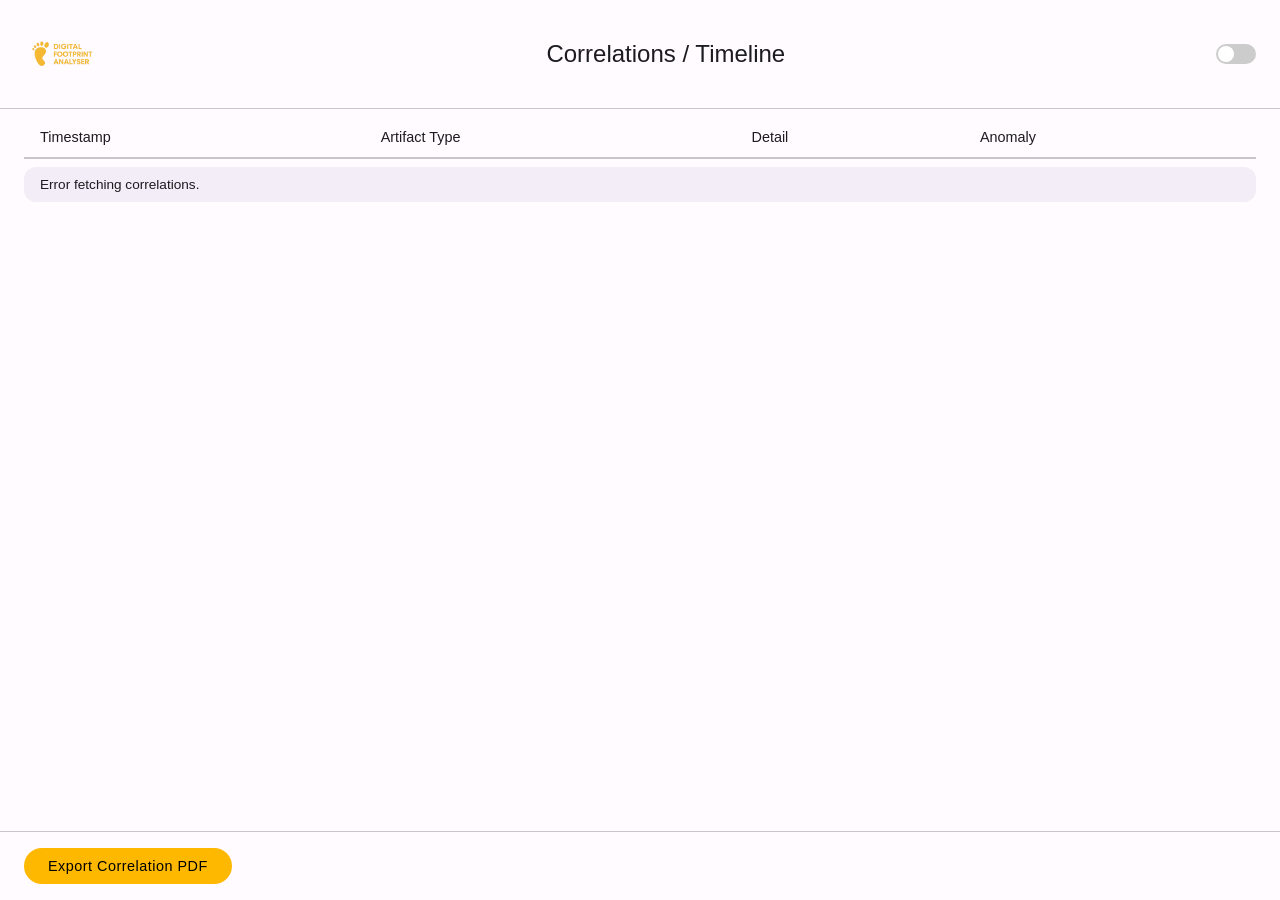
==== web/correlation.html @ 0eabcd3e "Initial commit: Professional Windows Artifacts Parser with GUI and Web interface" ====
<!DOCTYPE html>
<html lang="en">
<head>
    <meta charset="UTF-8">
    <meta name="viewport" content="width=device-width, initial-scale=1.0">
    <title>Correlation Results</title>
    <link rel="icon" href="logo.png">
    <link rel="stylesheet" href="style.css">
</head>
<body>
    <div class="container">
        <div class="header">
            <img src="logo.png" alt="Logo" class="header-logo">
            <h1 class="centered-title">Correlations / Timeline</h1>
            <div class="theme-switch-wrapper">
                <label class="theme-switch" for="theme-toggle">
                    <input type="checkbox" id="theme-toggle" />
                    <div class="slider"></div>
                </label>
            </div>
        </div>
        <div class="table-section">
            <table id="correlationsTable">
                <thead>
                    <tr>
                        <th>Timestamp</th>
                        <th>Artifact Type</th>
                        <th>Detail</th>
                        <th>Anomaly</th>
                    </tr>
                </thead>
                <tbody>
                    <!-- Correlations will be loaded here -->
                </tbody>
            </table>
        </div>
        <div class="bottom-bar">
            <button id="exportCorrelationPdfBtn">Export Correlation PDF</button>
        </div>
    </div>

    <!-- The Modal for PDF Report Details -->
    <div id="pdfReportModal" class="modal">
        <div class="modal-content">
            <span class="close-btn">&times;</span>
            <h2>PDF Report Details</h2>
            <form id="pdfReportForm">
                <label for="caseNumber">Case Number:</label>
                <input type="text" id="caseNumber" name="caseNumber">
                <label for="evidenceNumber">Evidence Number:</label>
                <input type="text" id="evidenceNumber" name="evidenceNumber">
                <label for="uniqueDescription">Unique Description:</label>
                <input type="text" id="uniqueDescription" name="uniqueDescription">
                <label for="examiner">Examiner:</label>
                <input type="text" id="examiner" name="examiner">
                <label for="notes">Notes:</label>
                <textarea id="notes" name="notes" rows="4"></textarea>
                <button type="submit" id="generatePdfBtn">Generate PDF</button>
            </form>
        </div>
    </div>

    <script src="correlation.js"></script>
</body>
</html>
---- web/style.css ----
/* --- Material Design 3 Inspired Theme --- */

:root {
    --md-sys-color-primary: #FFB800;
    --md-sys-color-on-primary: #000000;
    --md-sys-color-background: #FFFBFE;
    --md-sys-color-surface: #FFFBFE;
    --md-sys-color-surface-container: #F3EDF7;
    --md-sys-color-surface-container-hover: #EADDFF;
    --md-sys-color-on-surface: #1C1B1F;
    --md-sys-color-outline: #C8C5CA;
    --md-sys-color-shadow: #000000;
}

[data-theme="dark"] {
    --md-sys-color-primary: #FFCF40;
    --md-sys-color-on-primary: #000000;
    --md-sys-color-background: #1C1B1F;
    --md-sys-color-surface: #1C1B1F;
    --md-sys-color-surface-container: #2B2930;
    --md-sys-color-surface-container-hover: #4F4359;
    --md-sys-color-on-surface: #E6E1E5;
    --md-sys-color-outline: #49454F;
    --md-sys-color-shadow: #000000;
}

/* General body and layout */
body {
    font-family: 'Roboto', 'Segoe UI', Arial, sans-serif;
    margin: 0;
    background-color: var(--md-sys-color-background);
    color: var(--md-sys-color-on-surface);
    display: flex;
    flex-direction: column;
    height: 100vh;
    transition: background-color 0.3s ease, color 0.3s ease;
}

.container {
    display: flex;
    flex-direction: column;
    height: 100%;
    width: 100%;
    background-color: var(--md-sys-color-surface);
    box-sizing: border-box;
}

/* Header and Bar sections */
.header, .top-bar, .bottom-bar {
    padding: 16px 24px;
    background-color: var(--md-sys-color-surface);
    border-bottom: 1px solid var(--md-sys-color-outline);
    transition: background-color 0.3s ease, border-color 0.3s ease;
}

.header {
    border-bottom: none;
    display: flex;
    justify-content: space-between;
    align-items: center;
}

h1 {
    margin: 0;
    font-size: 1.5em; /* 24px */
    font-weight: 500;
    color: var(--md-sys-color-on-surface);
}

.header-logo {
    height: 2cm;
    width: 2cm;
    margin-right: 16px;
}

.centered-title {
    text-align: center;
    flex-grow: 1;
}

/* Theme Toggle Switch */
.theme-switch-wrapper {
    display: flex;
    align-items: center;
}
.theme-switch {
    display: inline-block;
    height: 20px;
    position: relative;
    width: 40px;
}
.theme-switch input {
    display:none;
}
.slider {
    background-color: #ccc;
    bottom: 0;
    cursor: pointer;
    left: 0;
    position: absolute;
    right: 0;
    top: 0;
    transition: .4s;
    border-radius: 20px;
}
.slider:before {
    background-color: #fff;
    bottom: 2px;
    content: "";
    height: 16px;
    left: 2px;
    position: absolute;
    transition: .4s;
    width: 16px;
    border-radius: 50%;
}
input:checked + .slider {
    background-color: var(--md-sys-color-primary);
}
input:checked + .slider:before {
    transform: translateX(20px);
}

.top-bar {
    display: flex;
    align-items: center;
    gap: 16px;
}

.top-bar input[type="text"] {
    flex-grow: 1;
    padding: 12px 16px;
    border: 1px solid var(--md-sys-color-outline);
    border-radius: 16px; /* Increased rounding */
    font-size: 1em;
    background-color: var(--md-sys-color-surface-container);
    color: var(--md-sys-color-on-surface);
}

.top-bar input[type="text"]:focus {
    outline: 2px solid var(--md-sys-color-primary);
    border-color: transparent;
}

.bottom-bar {
    display: flex;
    justify-content: flex-start;
    gap: 12px;
    border-top: 1px solid var(--md-sys-color-outline);
    border-bottom: none;
}

button {
    background-color: var(--md-sys-color-primary);
    color: var(--md-sys-color-on-primary);
    border: none;
    border-radius: 20px; /* Fully rounded pills */
    padding: 10px 24px;
    cursor: pointer;
    font-size: 0.9em;
    font-weight: 500;
    letter-spacing: 0.5px;
    transition: background-color 0.2s ease-in-out, box-shadow 0.2s ease-in-out;
    box-shadow: 0 1px 3px rgba(var(--md-sys-color-shadow), 0.12), 0 1px 2px rgba(var(--md-sys-color-shadow), 0.24);
}

button:hover {
    filter: brightness(1.1);
    box-shadow: 0 3px 6px rgba(var(--md-sys-color-shadow), 0.16), 0 3px 6px rgba(var(--md-sys-color-shadow), 0.23);
}

.table-section {
    flex-grow: 1;
    overflow: auto;
    border-top: 1px solid var(--md-sys-color-outline);
    padding: 0 24px;
}

table {
    width: 100%;
    border-collapse: separate;
    border-spacing: 0 8px;
}

table thead th {
    background-color: var(--md-sys-color-surface);
    padding: 12px 16px;
    text-align: left;
    border-bottom: 2px solid var(--md-sys-color-outline);
    font-weight: 500;
    font-size: 0.9em;
    color: var(--md-sys-color-on-surface);
    position: sticky;
    top: 0;
    z-index: 1;
}

table tbody tr {
    background-color: var(--md-sys-color-surface-container);
    border-radius: 12px;
    transition: background-color 0.2s;
}

table tbody tr:hover {
    background-color: var(--md-sys-color-surface-container-hover);
}

table tbody td {
    padding: 10px 16px; /* Reduced padding slightly */
    white-space: nowrap;
    border: none;
    font-size: 0.85em; /* Reduced font size */
}

table tbody td:first-child { border-top-left-radius: 12px; border-bottom-left-radius: 12px; }
table tbody td:last-child { border-top-right-radius: 12px; border-bottom-right-radius: 12px; }

.status-section {
    padding: 12px 24px;
    background-color: var(--md-sys-color-surface-container);
    border-bottom: 1px solid var(--md-sys-color-outline);
    display: none;
}

.modal {
    display: none;
    position: fixed;
    z-index: 1000;
    left: 0;
    top: 0;
    width: 100%;
    height: 100%;
    overflow: auto;
    background-color: rgba(0,0,0,0.5);
    backdrop-filter: blur(4px);
}

.modal-content {
    background-color: var(--md-sys-color-surface);
    margin: 10% auto;
    padding: 24px;
    border: none;
    border-radius: 28px;
    width: 90%;
    max-width: 500px;
    position: relative;
    box-shadow: 0 4px 8px rgba(0,0,0,0.1), 0 6px 20px rgba(0,0,0,0.1);
}

.close-btn {
    color: var(--md-sys-color-outline);
    position: absolute;
    top: 16px;
    right: 16px;
    font-size: 24px;
    font-weight: bold;
    cursor: pointer;
    transition: color 0.2s;
}

.close-btn:hover,
.close-btn:focus {
    color: var(--md-sys-color-on-surface);
}

#pdfReportForm {
    display: flex;
    flex-direction: column;
    gap: 16px;
}

#pdfReportForm h2 {
    margin-bottom: 8px;
    color: var(--md-sys-color-on-surface);
}

#pdfReportForm label {
    font-weight: 500;
    font-size: 0.9em;
    color: var(--md-sys-color-on-surface);
}

#pdfReportForm input[type="text"],
#pdfReportForm textarea {
    padding: 12px;
    border: 1px solid var(--md-sys-color-outline);
    border-radius: 8px;
    width: 100%;
    box-sizing: border-box;
    background-color: var(--md-sys-color-surface-container);
    color: var(--md-sys-color-on-surface);
    font-size: 1em;
}

#pdfReportForm button[type="submit"] {
    align-self: flex-end;
    margin-top: 8px;
}

/* --- Scrollbar Styling --- */
/* For Webkit browsers (Chrome, Safari, Edge) */
::-webkit-scrollbar {
    width: 12px;
    height: 12px;
}

::-webkit-scrollbar-track {
    background: transparent;
}

::-webkit-scrollbar-thumb {
    background-color: var(--md-sys-color-outline);
    border-radius: 20px;
    border: 3px solid var(--md-sys-color-surface);
}

::-webkit-scrollbar-thumb:hover {
    background-color: var(--md-sys-color-on-surface);
}

/* For Firefox */
.table-section {
    scrollbar-width: thin;
    scrollbar-color: var(--md-sys-color-outline) var(--md-sys-color-surface);
    flex-grow: 1;
    overflow: auto;
    border-top: 1px solid var(--md-sys-color-outline);
    padding: 0 24px;
}
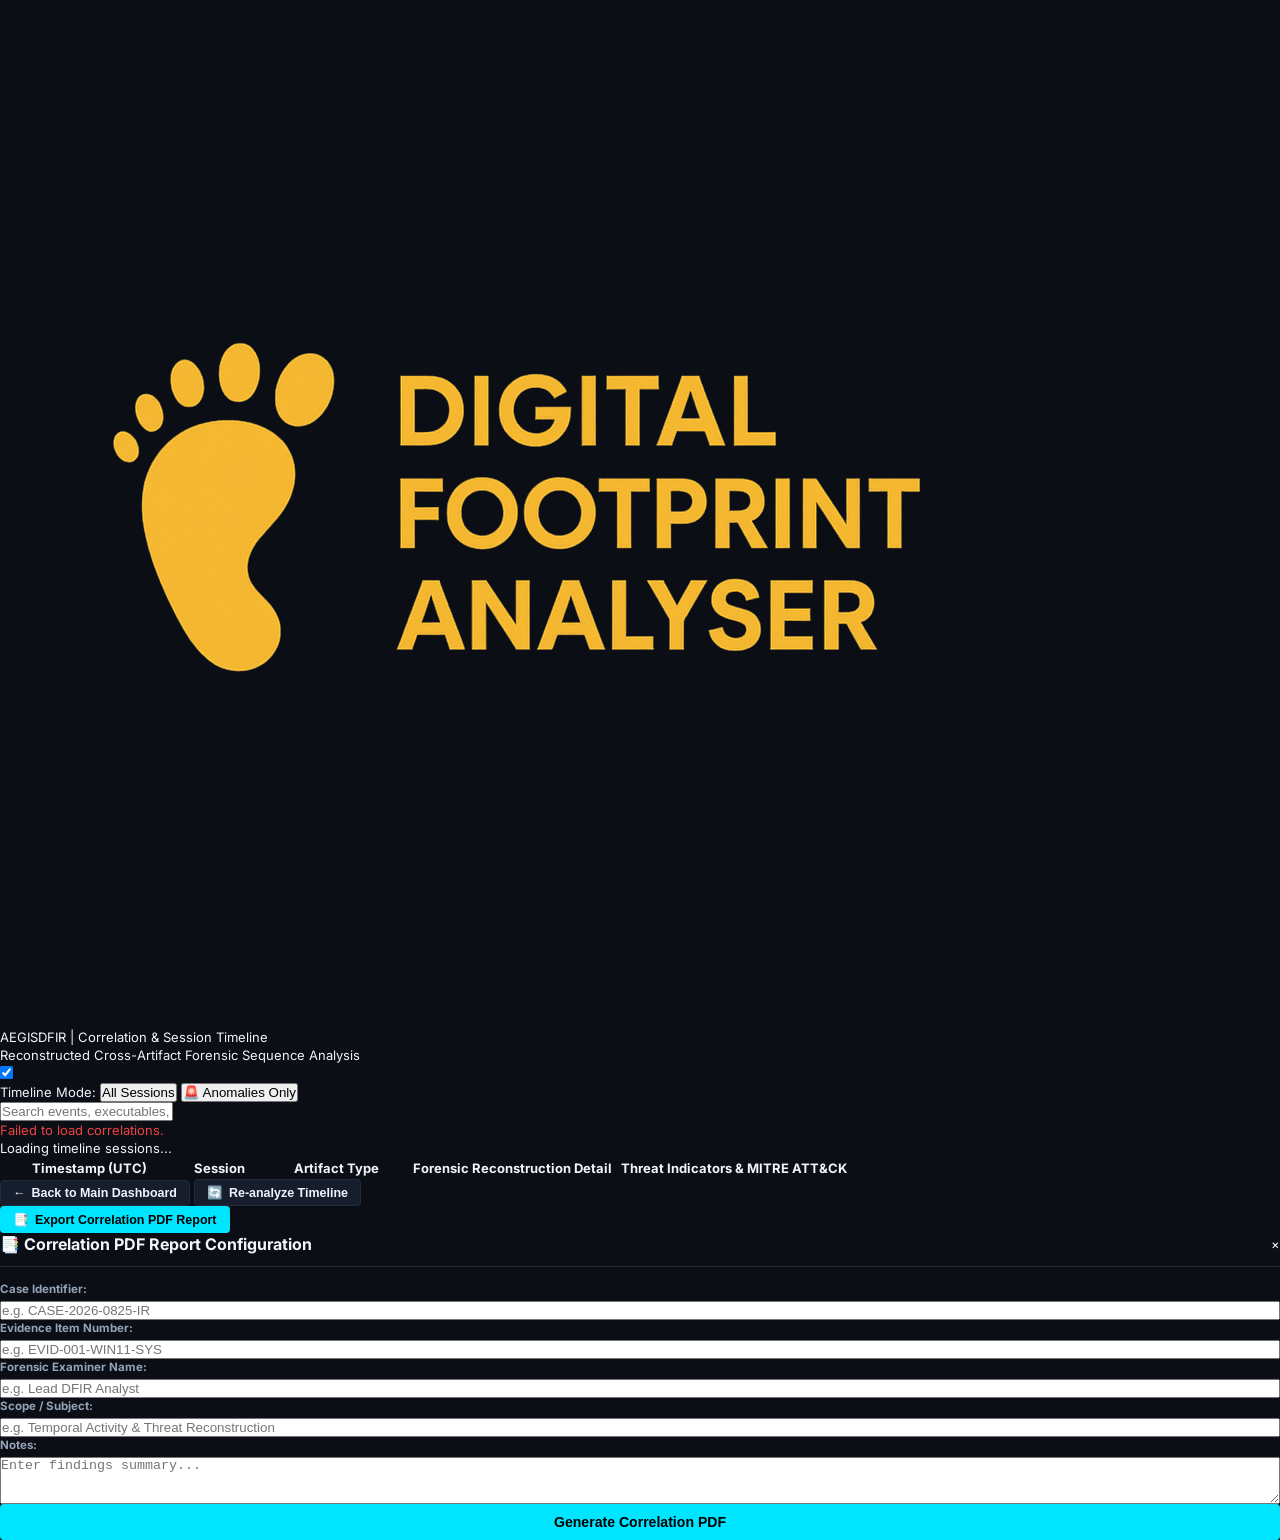
==== commit f214df3d: "feat(dfir): upgrade to AegisDFIR v1.3 - 12 forensic parsers, smart path resolver, multi-pane UI with" ====
--- a/web/correlation.html
+++ b/web/correlation.html
@@ -3,60 +3,124 @@
 <head>
     <meta charset="UTF-8">
     <meta name="viewport" content="width=device-width, initial-scale=1.0">
-    <title>Correlation Results</title>
+    <title>AegisDFIR - Forensic Timeline & Correlation</title>
     <link rel="icon" href="logo.png">
+    <link rel="preconnect" href="https://fonts.googleapis.com">
+    <link rel="preconnect" href="https://fonts.gstatic.com" crossorigin>
+    <link href="https://fonts.googleapis.com/css2?family=Fira+Code:wght@400;500;600&family=Inter:wght@300;400;500;600;700&display=swap" rel="stylesheet">
     <link rel="stylesheet" href="style.css">
 </head>
-<body>
-    <div class="container">
-        <div class="header">
-            <img src="logo.png" alt="Logo" class="header-logo">
-            <h1 class="centered-title">Correlations / Timeline</h1>
-            <div class="theme-switch-wrapper">
-                <label class="theme-switch" for="theme-toggle">
-                    <input type="checkbox" id="theme-toggle" />
-                    <div class="slider"></div>
-                </label>
+<body data-theme="dark">
+    <div class="app-wrapper">
+        <header class="app-header">
+            <div class="header-brand">
+                <img src="logo.png" alt="Logo" class="app-logo" onerror="this.style.display='none'">
+                <div class="brand-text">
+                    <div class="brand-title">AEGIS<span>DFIR</span> | Correlation & Session Timeline</div>
+                    <div class="brand-subtitle">Reconstructed Cross-Artifact Forensic Sequence Analysis</div>
+                </div>
             </div>
-        </div>
-        <div class="table-section">
-            <table id="correlationsTable">
-                <thead>
-                    <tr>
-                        <th>Timestamp</th>
-                        <th>Artifact Type</th>
-                        <th>Detail</th>
-                        <th>Anomaly</th>
-                    </tr>
-                </thead>
-                <tbody>
-                    <!-- Correlations will be loaded here -->
-                </tbody>
-            </table>
-        </div>
-        <div class="bottom-bar">
-            <button id="exportCorrelationPdfBtn">Export Correlation PDF</button>
-        </div>
+            <div class="header-actions">
+                <div class="theme-switch-container">
+                    <label class="theme-toggle-label" title="Toggle Dark/Light Mode">
+                        <input type="checkbox" id="theme-toggle" checked />
+                        <span class="theme-toggle-slider"></span>
+                    </label>
+                </div>
+            </div>
+        </header>
+
+        <main class="app-main">
+            <!-- Status & Summary Row -->
+            <section class="control-panel card-glass">
+                <div class="panel-row">
+                    <div class="primary-actions">
+                        <span class="filter-label">Timeline Mode:</span>
+                        <button class="pill-btn active" id="filterAllSessions">All Sessions</button>
+                        <button class="pill-btn" id="filterAnomaliesOnly">🚨 Anomalies Only</button>
+                    </div>
+                    <div class="custom-path-group" style="max-width: 400px;">
+                        <input type="text" id="timelineSearchInput" class="styled-input" placeholder="Search events, executables, MITRE tactics...">
+                    </div>
+                </div>
+            </section>
+
+            <!-- Status Banner -->
+            <div id="statusSection" class="status-banner"></div>
+
+            <!-- Timeline Data Table -->
+            <section class="data-table-container card-glass">
+                <div class="table-toolbar">
+                    <div class="table-counts" id="correlationCount">Loading timeline sessions...</div>
+                </div>
+                <div class="table-scroll-wrap">
+                    <table id="correlationsTable" class="styled-table">
+                        <thead>
+                            <tr>
+                                <th style="width: 175px;">Timestamp (UTC)</th>
+                                <th style="width: 80px;">Session</th>
+                                <th style="width: 150px;">Artifact Type</th>
+                                <th>Forensic Reconstruction Detail</th>
+                                <th style="width: 240px;">Threat Indicators & MITRE ATT&CK</th>
+                            </tr>
+                        </thead>
+                        <tbody>
+                            <!-- Loaded dynamically -->
+                        </tbody>
+                    </table>
+                </div>
+            </section>
+
+            <footer class="app-footer card-glass">
+                <div class="footer-left">
+                    <button class="btn btn-secondary" onclick="window.close()">
+                        <span>←</span> Back to Main Dashboard
+                    </button>
+                    <button id="refreshCorrBtn" class="btn btn-secondary">
+                        <span class="btn-icon">🔄</span> Re-analyze Timeline
+                    </button>
+                </div>
+                <div class="footer-right">
+                    <button id="exportCorrelationPdfBtn" class="btn btn-primary btn-glow">
+                        <span class="btn-icon">📑</span> Export Correlation PDF Report
+                    </button>
+                </div>
+            </footer>
+        </main>
     </div>
 
-    <!-- The Modal for PDF Report Details -->
+    <!-- PDF Report Modal -->
     <div id="pdfReportModal" class="modal">
-        <div class="modal-content">
-            <span class="close-btn">&times;</span>
-            <h2>PDF Report Details</h2>
-            <form id="pdfReportForm">
-                <label for="caseNumber">Case Number:</label>
-                <input type="text" id="caseNumber" name="caseNumber">
-                <label for="evidenceNumber">Evidence Number:</label>
-                <input type="text" id="evidenceNumber" name="evidenceNumber">
-                <label for="uniqueDescription">Unique Description:</label>
-                <input type="text" id="uniqueDescription" name="uniqueDescription">
-                <label for="examiner">Examiner:</label>
-                <input type="text" id="examiner" name="examiner">
-                <label for="notes">Notes:</label>
-                <textarea id="notes" name="notes" rows="4"></textarea>
-                <button type="submit" id="generatePdfBtn">Generate PDF</button>
-            </form>
+        <div class="modal-content card-glass modal-md">
+            <div class="modal-header">
+                <h3>📑 Correlation PDF Report Configuration</h3>
+                <span class="close-btn" id="closePdfBtn">&times;</span>
+            </div>
+            <div class="modal-body">
+                <form id="pdfReportForm" class="styled-form">
+                    <div class="form-group">
+                        <label for="caseNumber">Case Identifier:</label>
+                        <input type="text" id="caseNumber" name="caseNumber" placeholder="e.g. CASE-2026-0825-IR" required>
+                    </div>
+                    <div class="form-group">
+                        <label for="evidenceNumber">Evidence Item Number:</label>
+                        <input type="text" id="evidenceNumber" name="evidenceNumber" placeholder="e.g. EVID-001-WIN11-SYS">
+                    </div>
+                    <div class="form-group">
+                        <label for="examiner">Forensic Examiner Name:</label>
+                        <input type="text" id="examiner" name="examiner" placeholder="e.g. Lead DFIR Analyst">
+                    </div>
+                    <div class="form-group">
+                        <label for="uniqueDescription">Scope / Subject:</label>
+                        <input type="text" id="uniqueDescription" name="uniqueDescription" placeholder="e.g. Temporal Activity & Threat Reconstruction">
+                    </div>
+                    <div class="form-group">
+                        <label for="notes">Notes:</label>
+                        <textarea id="notes" name="notes" rows="3" placeholder="Enter findings summary..."></textarea>
+                    </div>
+                    <button type="submit" class="btn btn-primary btn-block">Generate Correlation PDF</button>
+                </form>
+            </div>
         </div>
     </div>
 
--- a/web/style.css
+++ b/web/style.css
@@ -1,330 +1,1155 @@
-/* --- Material Design 3 Inspired Theme --- */
+/* ==========================================================================
+   AEGIS-DFIR ENTERPRISE FORENSIC UI STYLESHEET (v1.3)
+   Multi-Pane Professional DFIR Layout (Autopsy / Magnet AXIOM / Timesketch)
+   ========================================================================== */
 
 :root {
-    --md-sys-color-primary: #FFB800;
-    --md-sys-color-on-primary: #000000;
-    --md-sys-color-background: #FFFBFE;
-    --md-sys-color-surface: #FFFBFE;
-    --md-sys-color-surface-container: #F3EDF7;
-    --md-sys-color-surface-container-hover: #EADDFF;
-    --md-sys-color-on-surface: #1C1B1F;
-    --md-sys-color-outline: #C8C5CA;
-    --md-sys-color-shadow: #000000;
-}
-
-[data-theme="dark"] {
-    --md-sys-color-primary: #FFCF40;
-    --md-sys-color-on-primary: #000000;
-    --md-sys-color-background: #1C1B1F;
-    --md-sys-color-surface: #1C1B1F;
-    --md-sys-color-surface-container: #2B2930;
-    --md-sys-color-surface-container-hover: #4F4359;
-    --md-sys-color-on-surface: #E6E1E5;
-    --md-sys-color-outline: #49454F;
-    --md-sys-color-shadow: #000000;
-}
-
-/* General body and layout */
+    /* DARK THEME (Default) */
+    --bg-base: #0B0E14;
+    --bg-surface: #111622;
+    --bg-elevated: #161D2C;
+    --bg-highlight: #1E283C;
+    --bg-selected: rgba(0, 229, 255, 0.12);
+    
+    --border-color: #212C3D;
+    --border-glow: rgba(0, 229, 255, 0.3);
+    
+    --text-primary: #F0F4FC;
+    --text-secondary: #94A3B8;
+    --text-muted: #64748B;
+    
+    --accent-cyan: #00E5FF;
+    --accent-cyan-glow: rgba(0, 229, 255, 0.4);
+    --accent-blue: #38BDF8;
+    --accent-purple: #A855F7;
+    --accent-green: #22C55E;
+    --accent-amber: #F59E0B;
+    --accent-red: #EF4444;
+    
+    --badge-prefetch: #22C55E;
+    --badge-browser: #38BDF8;
+    --badge-powershell: #F97316;
+    --badge-usb: #A855F7;
+    --badge-recycle: #EF4444;
+    --badge-event: #EAB308;
+    --badge-shellbag: #06B6D4;
+    --badge-userassist: #14B8A6;
+    --badge-bam: #EC4899;
+    --badge-startup: #F59E0B;
+    --badge-jumplist: #8B5CF6;
+    
+    --font-main: 'Inter', -apple-system, BlinkMacSystemFont, 'Segoe UI', Roboto, sans-serif;
+    --font-mono: 'Fira Code', Consolas, Monaco, monospace;
+    
+    --radius-sm: 4px;
+    --radius-md: 8px;
+    --radius-lg: 12px;
+    --radius-full: 9999px;
+}
+
+[data-theme="light"] {
+    --bg-base: #F8FAFC;
+    --bg-surface: #FFFFFF;
+    --bg-elevated: #F1F5F9;
+    --bg-highlight: #E2E8F0;
+    --bg-selected: rgba(14, 165, 233, 0.12);
+    
+    --border-color: #CBD5E1;
+    --border-glow: rgba(14, 165, 233, 0.25);
+    
+    --text-primary: #0F172A;
+    --text-secondary: #475569;
+    --text-muted: #94A3B8;
+    
+    --accent-cyan: #0284C7;
+    --accent-cyan-glow: rgba(2, 132, 199, 0.25);
+    --accent-blue: #0284C7;
+    --accent-purple: #9333EA;
+    --accent-green: #16A34A;
+    --accent-amber: #D97706;
+    --accent-red: #DC2626;
+}
+
+* {
+    box-sizing: border-box;
+    margin: 0;
+    padding: 0;
+}
+
 body {
-    font-family: 'Roboto', 'Segoe UI', Arial, sans-serif;
-    margin: 0;
-    background-color: var(--md-sys-color-background);
-    color: var(--md-sys-color-on-surface);
-    display: flex;
-    flex-direction: column;
+    font-family: var(--font-main);
+    background-color: var(--bg-base);
+    color: var(--text-primary);
     height: 100vh;
-    transition: background-color 0.3s ease, color 0.3s ease;
-}
-
-.container {
-    display: flex;
-    flex-direction: column;
+    overflow: hidden;
+    line-height: 1.4;
+    font-size: 13px;
+    transition: background-color 0.2s ease, color 0.2s ease;
+}
+
+/* Outer Shell */
+.dfir-app-container {
+    display: flex;
+    flex-direction: column;
+    height: 100vh;
+    width: 100vw;
+    overflow: hidden;
+}
+
+/* TOP HEADER */
+.dfir-top-header {
+    height: 48px;
+    background: var(--bg-surface);
+    border-bottom: 1px solid var(--border-color);
+    display: flex;
+    align-items: center;
+    justify-content: space-between;
+    padding: 0 16px;
+    z-index: 100;
+}
+
+.header-left {
+    display: flex;
+    align-items: center;
+    gap: 20px;
+}
+
+.logo-box {
+    display: flex;
+    align-items: center;
+    gap: 10px;
+}
+
+.dfir-logo {
+    height: 28px;
+    width: 28px;
+    object-fit: contain;
+}
+
+.logo-title {
+    font-size: 1.05rem;
+    font-weight: 800;
+    letter-spacing: 1.2px;
+    color: var(--text-primary);
+}
+
+.logo-title span {
+    color: var(--accent-cyan);
+}
+
+.logo-tag {
+    font-size: 0.65rem;
+    color: var(--text-muted);
+    font-weight: 700;
+    margin-left: 6px;
+    padding: 2px 6px;
+    background: var(--bg-elevated);
+    border-radius: var(--radius-sm);
+}
+
+/* Navigation Tabs */
+.dfir-nav-tabs {
+    display: flex;
+    gap: 4px;
+}
+
+.nav-tab {
+    display: flex;
+    align-items: center;
+    gap: 6px;
+    padding: 6px 12px;
+    background: transparent;
+    border: 1px solid transparent;
+    border-radius: var(--radius-md);
+    color: var(--text-secondary);
+    font-size: 0.8rem;
+    font-weight: 600;
+    cursor: pointer;
+    transition: all 0.15s ease;
+}
+
+.nav-tab:hover {
+    color: var(--text-primary);
+    background: var(--bg-elevated);
+}
+
+.nav-tab.active {
+    color: var(--accent-cyan);
+    background: var(--bg-elevated);
+    border-color: var(--border-color);
+    font-weight: 700;
+}
+
+.header-right {
+    display: flex;
+    align-items: center;
+    gap: 14px;
+}
+
+.telemetry-badge {
+    display: flex;
+    align-items: center;
+    gap: 7px;
+    padding: 4px 10px;
+    background: var(--bg-elevated);
+    border-radius: var(--radius-full);
+    font-size: 0.72rem;
+    font-weight: 600;
+    border: 1px solid var(--border-color);
+}
+
+.pulse-indicator {
+    width: 7px;
+    height: 7px;
+    background-color: var(--accent-green);
+    border-radius: 50%;
+    box-shadow: 0 0 8px var(--accent-green);
+}
+
+.evidence-hash-chip {
+    display: flex;
+    align-items: center;
+    gap: 6px;
+    font-size: 0.72rem;
+    color: var(--text-secondary);
+    background: var(--bg-elevated);
+    padding: 4px 10px;
+    border-radius: var(--radius-sm);
+    border: 1px solid var(--border-color);
+}
+
+.chip-label { font-weight: 600; }
+.chip-val {
+    font-family: var(--font-mono);
+    color: var(--accent-cyan);
+    max-width: 140px;
+    overflow: hidden;
+    text-overflow: ellipsis;
+    white-space: nowrap;
+}
+
+/* Switch */
+.theme-switch-wrap { display: flex; align-items: center; }
+.switch { position: relative; display: inline-block; width: 38px; height: 20px; }
+.switch input { opacity: 0; width: 0; height: 0; }
+.slider { position: absolute; cursor: pointer; top: 0; left: 0; right: 0; bottom: 0; background-color: var(--bg-elevated); border: 1px solid var(--border-color); transition: .3s; }
+.slider:before { position: absolute; content: "🌙"; font-size: 9px; display: flex; align-items: center; justify-content: center; height: 14px; width: 14px; left: 2px; bottom: 2px; background-color: var(--accent-cyan); transition: .3s; }
+input:checked + .slider.round { border-radius: 20px; }
+input:checked + .slider:before { border-radius: 50%; }
+input:not(:checked) + .slider:before { content: "☀️"; transform: translateX(18px); background-color: var(--accent-amber); }
+
+/* ACQUISITION COMMAND BAR */
+.acquisition-bar {
+    height: 46px;
+    background: var(--bg-surface);
+    border-bottom: 1px solid var(--border-color);
+    display: flex;
+    align-items: center;
+    justify-content: space-between;
+    padding: 0 16px;
+    gap: 12px;
+}
+
+.acq-left, .acq-right {
+    display: flex;
+    align-items: center;
+    gap: 8px;
+}
+
+.acq-left { flex-grow: 1; }
+
+.target-scan-wrap {
+    display: flex;
+    align-items: center;
+    gap: 6px;
+    flex-grow: 1;
+    max-width: 520px;
+}
+
+/* Inputs & Selects */
+.forensic-input {
+    width: 100%;
+    padding: 5px 10px;
+    background: var(--bg-elevated);
+    border: 1px solid var(--border-color);
+    border-radius: var(--radius-sm);
+    color: var(--text-primary);
+    font-size: 0.8rem;
+    outline: none;
+    font-family: var(--font-main);
+}
+
+.forensic-input:focus {
+    border-color: var(--accent-cyan);
+    box-shadow: 0 0 6px var(--accent-cyan-glow);
+}
+
+.forensic-select {
+    padding: 5px 10px;
+    background: var(--bg-elevated);
+    border: 1px solid var(--border-color);
+    border-radius: var(--radius-sm);
+    color: var(--text-primary);
+    font-size: 0.8rem;
+    outline: none;
+    cursor: pointer;
+}
+
+.forensic-select:focus { border-color: var(--accent-cyan); }
+
+/* Buttons */
+.btn {
+    display: inline-flex;
+    align-items: center;
+    justify-content: center;
+    gap: 6px;
+    padding: 5px 12px;
+    border-radius: var(--radius-sm);
+    font-size: 0.78rem;
+    font-weight: 600;
+    cursor: pointer;
+    border: 1px solid transparent;
+    transition: all 0.15s ease;
+    white-space: nowrap;
+}
+
+.btn-primary {
+    background: var(--accent-cyan);
+    color: #000000;
+    font-weight: 700;
+}
+
+.btn-primary:hover {
+    filter: brightness(1.15);
+    box-shadow: 0 0 12px var(--accent-cyan-glow);
+}
+
+.btn-pulse {
+    box-shadow: 0 0 10px var(--accent-cyan-glow);
+}
+
+.btn-secondary {
+    background: var(--bg-elevated);
+    color: var(--text-primary);
+    border: 1px solid var(--border-color);
+}
+
+.btn-secondary:hover {
+    background: var(--bg-highlight);
+    border-color: var(--accent-cyan);
+}
+
+.btn-export {
+    background: linear-gradient(135deg, #10B981, #059669);
+    color: #FFFFFF;
+    font-weight: 700;
+}
+
+.btn-export:hover { filter: brightness(1.1); }
+
+.btn-ghost {
+    background: transparent;
+    color: var(--text-primary);
+    border: 1px solid var(--border-color);
+}
+
+.btn-ghost:hover {
+    background: var(--bg-elevated);
+    border-color: var(--text-secondary);
+}
+
+.btn-danger-outline {
+    background: transparent;
+    color: var(--accent-red);
+    border: 1px solid rgba(239, 68, 68, 0.4);
+}
+
+.btn-danger-outline:hover {
+    background: var(--accent-red);
+    color: #FFFFFF;
+}
+
+.btn-sm { padding: 3px 8px; font-size: 0.72rem; }
+.btn-block { width: 100%; padding: 9px; font-size: 0.88rem; }
+
+/* Status Toast */
+.status-toast {
+    display: none;
+    position: fixed;
+    top: 54px;
+    right: 20px;
+    background: var(--bg-elevated);
+    border: 1px solid var(--accent-cyan);
+    color: var(--accent-cyan);
+    padding: 8px 16px;
+    border-radius: var(--radius-sm);
+    font-size: 0.8rem;
+    font-weight: 600;
+    box-shadow: 0 4px 16px rgba(0, 0, 0, 0.4);
+    z-index: 999;
+}
+
+/* MAIN WORKSPACE */
+.dfir-main-workspace {
+    flex-grow: 1;
+    overflow: hidden;
+    position: relative;
+}
+
+.view-panel {
+    display: none;
     height: 100%;
     width: 100%;
-    background-color: var(--md-sys-color-surface);
-    box-sizing: border-box;
-}
-
-/* Header and Bar sections */
-.header, .top-bar, .bottom-bar {
-    padding: 16px 24px;
-    background-color: var(--md-sys-color-surface);
-    border-bottom: 1px solid var(--md-sys-color-outline);
-    transition: background-color 0.3s ease, border-color 0.3s ease;
-}
-
-.header {
-    border-bottom: none;
+}
+
+.view-panel.active {
+    display: block;
+}
+
+/* MULTI-PANE GRID VIEW LAYOUT */
+.forensic-layout-columns {
+    display: flex;
+    height: 100%;
+    width: 100%;
+}
+
+/* LEFT EVIDENCE TREE SIDEBAR */
+.forensic-tree-sidebar {
+    width: 240px;
+    min-width: 200px;
+    background: var(--bg-surface);
+    border-right: 1px solid var(--border-color);
+    display: flex;
+    flex-direction: column;
+    overflow-y: auto;
+}
+
+.sidebar-header {
+    padding: 10px 14px;
+    border-bottom: 1px solid var(--border-color);
     display: flex;
     justify-content: space-between;
     align-items: center;
 }
 
-h1 {
-    margin: 0;
-    font-size: 1.5em; /* 24px */
+.sidebar-title {
+    font-size: 0.72rem;
+    font-weight: 800;
+    letter-spacing: 1px;
+    color: var(--text-muted);
+}
+
+.count-pill {
+    font-size: 0.7rem;
+    font-weight: 700;
+    background: var(--bg-elevated);
+    padding: 2px 7px;
+    border-radius: var(--radius-full);
+    color: var(--text-secondary);
+}
+
+.artifact-tree-nav {
+    padding: 6px 0;
+    display: flex;
+    flex-direction: column;
+}
+
+.tree-group-title {
+    font-size: 0.65rem;
+    font-weight: 800;
+    color: var(--text-muted);
+    letter-spacing: 0.8px;
+    padding: 10px 14px 4px 14px;
+    text-transform: uppercase;
+}
+
+.tree-node {
+    display: flex;
+    align-items: center;
+    padding: 6px 14px;
+    cursor: pointer;
+    transition: all 0.12s ease;
+    gap: 8px;
+    color: var(--text-secondary);
     font-weight: 500;
-    color: var(--md-sys-color-on-surface);
-}
-
-.header-logo {
-    height: 2cm;
-    width: 2cm;
-    margin-right: 16px;
-}
-
-.centered-title {
-    text-align: center;
+    font-size: 0.78rem;
+    user-select: none;
+}
+
+.tree-node:hover {
+    background: var(--bg-elevated);
+    color: var(--text-primary);
+}
+
+.tree-node.active {
+    background: var(--bg-selected);
+    color: var(--accent-cyan);
+    font-weight: 700;
+    border-left: 3px solid var(--accent-cyan);
+}
+
+.tree-node .node-name { flex-grow: 1; }
+
+.node-badge {
+    font-size: 0.68rem;
+    font-family: var(--font-mono);
+    color: var(--text-muted);
+    background: var(--bg-elevated);
+    padding: 1px 6px;
+    border-radius: var(--radius-sm);
+}
+
+.node-badge.danger {
+    background: rgba(239, 68, 68, 0.2);
+    color: var(--accent-red);
+    font-weight: 700;
+}
+
+/* RIGHT WORKSPACE: GRID + INSPECTOR */
+.forensic-grid-workspace {
     flex-grow: 1;
-}
-
-/* Theme Toggle Switch */
-.theme-switch-wrapper {
-    display: flex;
-    align-items: center;
-}
-.theme-switch {
-    display: inline-block;
-    height: 20px;
-    position: relative;
-    width: 40px;
-}
-.theme-switch input {
-    display:none;
-}
-.slider {
-    background-color: #ccc;
-    bottom: 0;
+    display: flex;
+    flex-direction: column;
+    min-width: 0;
+    height: 100%;
+}
+
+/* GRID TOOLBAR */
+.grid-toolbar {
+    height: 38px;
+    background: var(--bg-surface);
+    border-bottom: 1px solid var(--border-color);
+    display: flex;
+    align-items: center;
+    justify-content: space-between;
+    padding: 0 14px;
+    gap: 12px;
+}
+
+.search-box-wrap {
+    display: flex;
+    align-items: center;
+    gap: 6px;
+    background: var(--bg-elevated);
+    border: 1px solid var(--border-color);
+    border-radius: var(--radius-sm);
+    padding: 3px 8px;
+    width: 380px;
+}
+
+.search-box-wrap input {
+    background: transparent;
+    border: none;
+    outline: none;
+    color: var(--text-primary);
+    font-size: 0.78rem;
+    width: 100%;
+}
+
+.clear-search-btn {
+    background: transparent;
+    border: none;
+    color: var(--text-muted);
     cursor: pointer;
-    left: 0;
-    position: absolute;
-    right: 0;
-    top: 0;
-    transition: .4s;
-    border-radius: 20px;
-}
-.slider:before {
-    background-color: #fff;
-    bottom: 2px;
-    content: "";
-    height: 16px;
-    left: 2px;
-    position: absolute;
-    transition: .4s;
-    width: 16px;
-    border-radius: 50%;
-}
-input:checked + .slider {
-    background-color: var(--md-sys-color-primary);
-}
-input:checked + .slider:before {
-    transform: translateX(20px);
-}
-
-.top-bar {
-    display: flex;
-    align-items: center;
-    gap: 16px;
-}
-
-.top-bar input[type="text"] {
-    flex-grow: 1;
-    padding: 12px 16px;
-    border: 1px solid var(--md-sys-color-outline);
-    border-radius: 16px; /* Increased rounding */
-    font-size: 1em;
-    background-color: var(--md-sys-color-surface-container);
-    color: var(--md-sys-color-on-surface);
-}
-
-.top-bar input[type="text"]:focus {
-    outline: 2px solid var(--md-sys-color-primary);
-    border-color: transparent;
-}
-
-.bottom-bar {
-    display: flex;
-    justify-content: flex-start;
+    font-size: 1rem;
+    line-height: 1;
+}
+
+.toolbar-right {
+    display: flex;
+    align-items: center;
     gap: 12px;
-    border-top: 1px solid var(--md-sys-color-outline);
-    border-bottom: none;
-}
-
-button {
-    background-color: var(--md-sys-color-primary);
-    color: var(--md-sys-color-on-primary);
-    border: none;
-    border-radius: 20px; /* Fully rounded pills */
-    padding: 10px 24px;
-    cursor: pointer;
-    font-size: 0.9em;
-    font-weight: 500;
-    letter-spacing: 0.5px;
-    transition: background-color 0.2s ease-in-out, box-shadow 0.2s ease-in-out;
-    box-shadow: 0 1px 3px rgba(var(--md-sys-color-shadow), 0.12), 0 1px 2px rgba(var(--md-sys-color-shadow), 0.24);
-}
-
-button:hover {
-    filter: brightness(1.1);
-    box-shadow: 0 3px 6px rgba(var(--md-sys-color-shadow), 0.16), 0 3px 6px rgba(var(--md-sys-color-shadow), 0.23);
-}
-
-.table-section {
-    flex-grow: 1;
-    overflow: auto;
-    border-top: 1px solid var(--md-sys-color-outline);
-    padding: 0 24px;
-}
-
-table {
+}
+
+.page-size-wrap {
+    display: flex;
+    align-items: center;
+    gap: 6px;
+    font-size: 0.75rem;
+    color: var(--text-secondary);
+}
+
+.page-select {
+    background: var(--bg-elevated);
+    border: 1px solid var(--border-color);
+    color: var(--text-primary);
+    border-radius: var(--radius-sm);
+    padding: 2px 4px;
+    font-size: 0.75rem;
+}
+
+.records-badge {
+    font-size: 0.75rem;
+    font-weight: 600;
+    color: var(--text-secondary);
+}
+
+/* MASTER EVIDENCE TABLE */
+.table-viewport-container {
+    flex: 1 1 60%;
+    overflow-y: auto;
+    overflow-x: auto;
+    background: var(--bg-base);
+}
+
+.dfir-table {
     width: 100%;
-    border-collapse: separate;
-    border-spacing: 0 8px;
-}
-
-table thead th {
-    background-color: var(--md-sys-color-surface);
-    padding: 12px 16px;
+    border-collapse: collapse;
+    font-size: 0.78rem;
     text-align: left;
-    border-bottom: 2px solid var(--md-sys-color-outline);
-    font-weight: 500;
-    font-size: 0.9em;
-    color: var(--md-sys-color-on-surface);
+}
+
+.dfir-table th {
     position: sticky;
     top: 0;
-    z-index: 1;
-}
-
-table tbody tr {
-    background-color: var(--md-sys-color-surface-container);
-    border-radius: 12px;
-    transition: background-color 0.2s;
-}
-
-table tbody tr:hover {
-    background-color: var(--md-sys-color-surface-container-hover);
-}
-
-table tbody td {
-    padding: 10px 16px; /* Reduced padding slightly */
+    background: var(--bg-elevated);
+    color: var(--text-secondary);
+    font-weight: 700;
+    padding: 7px 10px;
+    border-bottom: 1px solid var(--border-color);
+    border-right: 1px solid var(--border-color);
+    cursor: pointer;
+    user-select: none;
+    z-index: 10;
+}
+
+.dfir-table th:hover { color: var(--accent-cyan); }
+
+.dfir-table td {
+    padding: 5px 10px;
+    border-bottom: 1px solid var(--border-color);
+    border-right: 1px solid var(--border-color);
+    color: var(--text-primary);
     white-space: nowrap;
+    overflow: hidden;
+    text-overflow: ellipsis;
+    max-width: 380px;
+}
+
+.dfir-table tbody tr {
+    cursor: pointer;
+    transition: background 0.08s;
+}
+
+.dfir-table tbody tr:hover {
+    background: var(--bg-highlight);
+}
+
+.dfir-table tbody tr.selected {
+    background: var(--bg-selected) !important;
+    border-left: 3px solid var(--accent-cyan);
+}
+
+/* Forensic Badges */
+.badge {
+    display: inline-block;
+    padding: 1px 6px;
+    border-radius: var(--radius-sm);
+    font-size: 0.68rem;
+    font-weight: 700;
+    letter-spacing: 0.3px;
+    text-transform: uppercase;
+}
+
+.badge-prefetch { background: rgba(34, 197, 94, 0.16); color: var(--badge-prefetch); border: 1px solid var(--badge-prefetch); }
+.badge-browser { background: rgba(56, 189, 248, 0.16); color: var(--badge-browser); border: 1px solid var(--badge-browser); }
+.badge-powershell { background: rgba(249, 115, 22, 0.16); color: var(--badge-powershell); border: 1px solid var(--badge-powershell); }
+.badge-usb { background: rgba(168, 85, 247, 0.16); color: var(--badge-usb); border: 1px solid var(--badge-usb); }
+.badge-recycle { background: rgba(239, 68, 68, 0.16); color: var(--badge-recycle); border: 1px solid var(--badge-recycle); }
+.badge-event { background: rgba(234, 179, 8, 0.16); color: var(--badge-event); border: 1px solid var(--badge-event); }
+.badge-shellbag { background: rgba(6, 182, 212, 0.16); color: var(--badge-shellbag); border: 1px solid var(--badge-shellbag); }
+.badge-userassist { background: rgba(20, 184, 166, 0.16); color: var(--badge-userassist); border: 1px solid var(--badge-userassist); }
+.badge-bam { background: rgba(236, 72, 153, 0.16); color: var(--badge-bam); border: 1px solid var(--badge-bam); }
+.badge-startup { background: rgba(245, 158, 11, 0.16); color: var(--badge-startup); border: 1px solid var(--badge-startup); }
+.badge-jumplist { background: rgba(139, 92, 246, 0.16); color: var(--badge-jumplist); border: 1px solid var(--badge-jumplist); }
+.badge-other { background: var(--bg-elevated); color: var(--text-secondary); border: 1px solid var(--border-color); }
+
+.threat-flag {
+    display: inline-block;
+    padding: 1px 5px;
+    background: rgba(239, 68, 68, 0.2);
+    color: var(--accent-red);
+    border: 1px solid var(--accent-red);
+    border-radius: var(--radius-sm);
+    font-size: 0.68rem;
+    font-weight: 700;
+}
+
+/* PAGINATION BAR */
+.pagination-bar {
+    height: 32px;
+    background: var(--bg-surface);
+    border-top: 1px solid var(--border-color);
+    display: flex;
+    align-items: center;
+    justify-content: space-between;
+    padding: 0 14px;
+}
+
+.pagination-controls {
+    display: flex;
+    align-items: center;
+    gap: 8px;
+}
+
+.page-info {
+    font-size: 0.75rem;
+    font-weight: 600;
+    color: var(--text-secondary);
+}
+
+.selection-hint {
+    font-size: 0.72rem;
+    color: var(--text-muted);
+}
+
+/* DOCKED DETAIL INSPECTOR PANE */
+.docked-inspector-pane {
+    flex: 0 0 240px;
+    background: var(--bg-surface);
+    border-top: 2px solid var(--border-color);
+    display: flex;
+    flex-direction: column;
+    min-height: 180px;
+    max-height: 400px;
+    overflow: hidden;
+}
+
+.inspector-header {
+    height: 34px;
+    background: var(--bg-elevated);
+    border-bottom: 1px solid var(--border-color);
+    display: flex;
+    align-items: center;
+    justify-content: space-between;
+    padding: 0 12px;
+}
+
+.inspector-tabs {
+    display: flex;
+    gap: 2px;
+}
+
+.inspect-tab {
+    padding: 4px 10px;
+    background: transparent;
     border: none;
-    font-size: 0.85em; /* Reduced font size */
-}
-
-table tbody td:first-child { border-top-left-radius: 12px; border-bottom-left-radius: 12px; }
-table tbody td:last-child { border-top-right-radius: 12px; border-bottom-right-radius: 12px; }
-
-.status-section {
-    padding: 12px 24px;
-    background-color: var(--md-sys-color-surface-container);
-    border-bottom: 1px solid var(--md-sys-color-outline);
-    display: none;
-}
-
-.modal {
+    border-radius: var(--radius-sm);
+    color: var(--text-secondary);
+    font-size: 0.75rem;
+    font-weight: 600;
+    cursor: pointer;
+}
+
+.inspect-tab.active {
+    background: var(--bg-surface);
+    color: var(--accent-cyan);
+    font-weight: 700;
+}
+
+.inspector-title {
+    font-size: 0.75rem;
+    color: var(--text-muted);
+    font-weight: 600;
+    max-width: 400px;
+    overflow: hidden;
+    text-overflow: ellipsis;
+    white-space: nowrap;
+}
+
+.inspector-body {
+    flex-grow: 1;
+    overflow-y: auto;
+    padding: 10px 14px;
+}
+
+.inspect-tab-content { display: none; }
+.inspect-tab-content.active { display: block; }
+
+.inspector-grid {
+    display: grid;
+    grid-template-columns: repeat(2, 1fr);
+    gap: 8px 16px;
+}
+
+.inspect-kv {
+    display: flex;
+    flex-direction: column;
+    gap: 2px;
+}
+
+.inspect-kv.full-width {
+    grid-column: span 2;
+}
+
+.inspect-kv .k {
+    font-size: 0.68rem;
+    font-weight: 700;
+    color: var(--text-muted);
+    text-transform: uppercase;
+}
+
+.inspect-kv .v {
+    font-size: 0.8rem;
+    color: var(--text-primary);
+    word-break: break-all;
+}
+
+.mono { font-family: var(--font-mono); }
+.highlight-blue { color: var(--accent-blue); font-weight: 600; }
+.bold { font-weight: 700; }
+
+.code-block {
+    background: var(--bg-elevated);
+    padding: 6px 10px;
+    border-radius: var(--radius-sm);
+    border: 1px solid var(--border-color);
+    font-family: var(--font-mono);
+    font-size: 0.75rem;
+    color: var(--text-primary);
+    max-height: 80px;
+    overflow-y: auto;
+}
+
+.json-viewer {
+    background: #07090E;
+    color: #38BDF8;
+    padding: 10px;
+    border-radius: var(--radius-sm);
+    font-family: var(--font-mono);
+    font-size: 0.75rem;
+    max-height: 180px;
+    overflow-y: auto;
+    border: 1px solid var(--border-color);
+}
+
+.threat-box {
+    padding: 8px;
+    background: var(--bg-elevated);
+    border-radius: var(--radius-sm);
+    border: 1px solid var(--border-color);
+    font-size: 0.8rem;
+}
+
+/* VIEW 2: ANALYTICS & CHARTS DASHBOARD */
+.analytics-dashboard {
+    height: 100%;
+    overflow-y: auto;
+    padding: 16px;
+    display: flex;
+    flex-direction: column;
+    gap: 16px;
+}
+
+.analytics-metrics-row {
+    display: grid;
+    grid-template-columns: repeat(4, 1fr);
+    gap: 14px;
+}
+
+.metric-glass-card {
+    background: var(--bg-surface);
+    border: 1px solid var(--border-color);
+    border-radius: var(--radius-md);
+    padding: 12px 16px;
+    display: flex;
+    align-items: center;
+    gap: 14px;
+}
+
+.m-icon {
+    font-size: 1.4rem;
+    height: 42px;
+    width: 42px;
+    border-radius: var(--radius-md);
+    display: flex;
+    align-items: center;
+    justify-content: center;
+}
+
+.m-icon.purple { background: rgba(168, 85, 247, 0.16); }
+.m-icon.red { background: rgba(239, 68, 68, 0.16); }
+.m-icon.green { background: rgba(34, 197, 94, 0.16); }
+.m-icon.cyan { background: rgba(56, 189, 248, 0.16); }
+
+.m-content { display: flex; flex-direction: column; }
+.m-num { font-size: 1.35rem; font-weight: 800; font-family: var(--font-mono); }
+.m-lbl { font-size: 0.72rem; color: var(--text-secondary); font-weight: 600; }
+.text-danger { color: var(--accent-red); }
+.text-success { color: var(--accent-green); }
+.text-cyan { color: var(--accent-cyan); }
+
+.charts-grid {
+    display: grid;
+    grid-template-columns: repeat(2, 1fr);
+    gap: 16px;
+}
+
+.chart-card {
+    background: var(--bg-surface);
+    border: 1px solid var(--border-color);
+    border-radius: var(--radius-md);
+    padding: 14px 18px;
+    display: flex;
+    flex-direction: column;
+}
+
+.chart-card.full-span {
+    grid-column: span 2;
+}
+
+.chart-header {
+    margin-bottom: 12px;
+}
+
+.chart-header h3 {
+    font-size: 0.95rem;
+    font-weight: 700;
+    color: var(--text-primary);
+}
+
+.chart-sub {
+    font-size: 0.72rem;
+    color: var(--text-muted);
+}
+
+.chart-canvas-wrap {
+    position: relative;
+    height: 240px;
+    width: 100%;
+}
+
+.chart-canvas-wrap.timeline-canvas {
+    height: 200px;
+}
+
+/* VIEW 3: SESSION TIMELINE */
+.session-timeline-container {
+    height: 100%;
+    display: flex;
+    flex-direction: column;
+}
+
+.timeline-ctrl-bar {
+    height: 44px;
+    background: var(--bg-surface);
+    border-bottom: 1px solid var(--border-color);
+    display: flex;
+    align-items: center;
+    justify-content: space-between;
+    padding: 0 16px;
+    gap: 12px;
+}
+
+.timeline-search-group {
+    flex-grow: 1;
+    max-width: 480px;
+}
+
+.timeline-events-viewport {
+    flex-grow: 1;
+    overflow-y: auto;
+    padding: 16px 24px;
+}
+
+.timeline-feed {
+    display: flex;
+    flex-direction: column;
+    gap: 10px;
+}
+
+.session-card {
+    background: var(--bg-surface);
+    border: 1px solid var(--border-color);
+    border-radius: var(--radius-md);
+    padding: 12px 16px;
+    display: flex;
+    flex-direction: column;
+    gap: 8px;
+    transition: border-color 0.15s;
+}
+
+.session-card:hover {
+    border-color: var(--accent-cyan);
+}
+
+.session-card.anomaly-session {
+    border-left: 4px solid var(--accent-red);
+}
+
+.session-card-header {
+    display: flex;
+    justify-content: space-between;
+    align-items: center;
+    border-bottom: 1px solid var(--border-color);
+    padding-bottom: 6px;
+}
+
+.session-badge {
+    font-weight: 800;
+    color: var(--accent-purple);
+    font-size: 0.78rem;
+    font-family: var(--font-mono);
+}
+
+.session-time {
+    font-family: var(--font-mono);
+    color: var(--accent-blue);
+    font-size: 0.75rem;
+}
+
+.session-detail-text {
+    font-size: 0.82rem;
+    color: var(--text-primary);
+}
+
+.session-mitre-row {
+    display: flex;
+    gap: 6px;
+    flex-wrap: wrap;
+}
+
+.mitre-chip {
+    padding: 2px 7px;
+    background: rgba(0, 229, 255, 0.12);
+    border: 1px solid var(--accent-cyan);
+    color: var(--accent-cyan);
+    border-radius: var(--radius-sm);
+    font-size: 0.68rem;
+    font-weight: 700;
+}
+
+/* VIEW 4: CATALOG VIEW */
+.catalog-dashboard {
+    height: 100%;
+    overflow-y: auto;
+    padding: 16px 20px;
+    display: flex;
+    flex-direction: column;
+    gap: 14px;
+}
+
+.catalog-intro-banner {
+    background: var(--bg-surface);
+    border: 1px solid var(--border-color);
+    border-radius: var(--radius-md);
+    padding: 14px 18px;
+}
+
+.catalog-intro-banner h2 {
+    font-size: 1.05rem;
+    color: var(--accent-cyan);
+    margin-bottom: 4px;
+}
+
+.catalog-intro-banner p {
+    font-size: 0.78rem;
+    color: var(--text-secondary);
+}
+
+.catalog-cards-grid {
+    display: grid;
+    grid-template-columns: repeat(3, 1fr);
+    gap: 14px;
+}
+
+.cat-item-card {
+    background: var(--bg-surface);
+    border: 1px solid var(--border-color);
+    border-radius: var(--radius-md);
+    padding: 12px 14px;
+    display: flex;
+    flex-direction: column;
+    gap: 6px;
+    cursor: pointer;
+    transition: all 0.15s ease;
+}
+
+.cat-item-card:hover {
+    border-color: var(--accent-cyan);
+    transform: translateY(-2px);
+    box-shadow: 0 4px 14px rgba(0, 229, 255, 0.15);
+}
+
+.cat-header {
+    display: flex;
+    justify-content: space-between;
+    align-items: center;
+}
+
+.cat-title {
+    font-weight: 700;
+    font-size: 0.85rem;
+    color: var(--text-primary);
+}
+
+.cat-desc {
+    font-size: 0.74rem;
+    color: var(--text-secondary);
+}
+
+.cat-path {
+    font-family: var(--font-mono);
+    font-size: 0.68rem;
+    color: var(--accent-cyan);
+    word-break: break-all;
+    background: var(--bg-elevated);
+    padding: 4px 6px;
+    border-radius: var(--radius-sm);
+}
+
+/* MODALS */
+.dfir-modal {
     display: none;
     position: fixed;
+    top: 0; left: 0; width: 100vw; height: 100vh;
+    background: rgba(0, 0, 0, 0.75);
+    backdrop-filter: blur(6px);
     z-index: 1000;
-    left: 0;
-    top: 0;
-    width: 100%;
-    height: 100%;
-    overflow: auto;
-    background-color: rgba(0,0,0,0.5);
-    backdrop-filter: blur(4px);
-}
-
-.modal-content {
-    background-color: var(--md-sys-color-surface);
-    margin: 10% auto;
-    padding: 24px;
-    border: none;
-    border-radius: 28px;
+    align-items: center;
+    justify-content: center;
+}
+
+.dfir-modal-card {
+    background: var(--bg-surface);
+    border: 1px solid var(--border-color);
+    border-radius: var(--radius-lg);
     width: 90%;
-    max-width: 500px;
-    position: relative;
-    box-shadow: 0 4px 8px rgba(0,0,0,0.1), 0 6px 20px rgba(0,0,0,0.1);
-}
-
-.close-btn {
-    color: var(--md-sys-color-outline);
-    position: absolute;
-    top: 16px;
-    right: 16px;
-    font-size: 24px;
-    font-weight: bold;
-    cursor: pointer;
-    transition: color 0.2s;
-}
-
-.close-btn:hover,
-.close-btn:focus {
-    color: var(--md-sys-color-on-surface);
-}
-
-#pdfReportForm {
-    display: flex;
-    flex-direction: column;
-    gap: 16px;
-}
-
-#pdfReportForm h2 {
-    margin-bottom: 8px;
-    color: var(--md-sys-color-on-surface);
-}
-
-#pdfReportForm label {
-    font-weight: 500;
-    font-size: 0.9em;
-    color: var(--md-sys-color-on-surface);
-}
-
-#pdfReportForm input[type="text"],
-#pdfReportForm textarea {
-    padding: 12px;
-    border: 1px solid var(--md-sys-color-outline);
-    border-radius: 8px;
-    width: 100%;
-    box-sizing: border-box;
-    background-color: var(--md-sys-color-surface-container);
-    color: var(--md-sys-color-on-surface);
-    font-size: 1em;
-}
-
-#pdfReportForm button[type="submit"] {
-    align-self: flex-end;
-    margin-top: 8px;
-}
-
-/* --- Scrollbar Styling --- */
-/* For Webkit browsers (Chrome, Safari, Edge) */
-::-webkit-scrollbar {
-    width: 12px;
-    height: 12px;
-}
-
-::-webkit-scrollbar-track {
-    background: transparent;
-}
-
-::-webkit-scrollbar-thumb {
-    background-color: var(--md-sys-color-outline);
-    border-radius: 20px;
-    border: 3px solid var(--md-sys-color-surface);
-}
-
-::-webkit-scrollbar-thumb:hover {
-    background-color: var(--md-sys-color-on-surface);
-}
-
-/* For Firefox */
-.table-section {
-    scrollbar-width: thin;
-    scrollbar-color: var(--md-sys-color-outline) var(--md-sys-color-surface);
-    flex-grow: 1;
-    overflow: auto;
-    border-top: 1px solid var(--md-sys-color-outline);
-    padding: 0 24px;
-}
-
+    max-width: 580px;
+    padding: 20px;
+    box-shadow: 0 8px 32px rgba(0, 0, 0, 0.6);
+}
+
+.modal-header {
+    display: flex;
+    justify-content: space-between;
+    align-items: center;
+    border-bottom: 1px solid var(--border-color);
+    padding-bottom: 10px;
+    margin-bottom: 14px;
+}
+
+.modal-header h3 { font-size: 1rem; color: var(--text-primary); }
+.modal-close { font-size: 1.4rem; color: var(--text-muted); cursor: pointer; }
+.modal-close:hover { color: var(--text-primary); }
+
+.modal-form { display: flex; flex-direction: column; gap: 12px; }
+.form-row { display: grid; grid-template-columns: 1fr 1fr; gap: 12px; }
+.form-col, .form-group { display: flex; flex-direction: column; gap: 4px; }
+.form-col label, .form-group label { font-size: 0.72rem; font-weight: 700; color: var(--text-secondary); }
+.modal-form input, .modal-form textarea {
+    padding: 7px 10px;
+    background: var(--bg-elevated);
+    border: 1px solid var(--border-color);
+    border-radius: var(--radius-sm);
+    color: var(--text-primary);
+    font-size: 0.8rem;
+    outline: none;
+}
+.modal-form input:focus, .modal-form textarea:focus { border-color: var(--accent-cyan); }
+
+/* Scrollbars */
+::-webkit-scrollbar { width: 6px; height: 6px; }
+::-webkit-scrollbar-track { background: transparent; }
+::-webkit-scrollbar-thumb { background: var(--bg-elevated); border-radius: var(--radius-full); }
+::-webkit-scrollbar-thumb:hover { background: var(--text-muted); }
